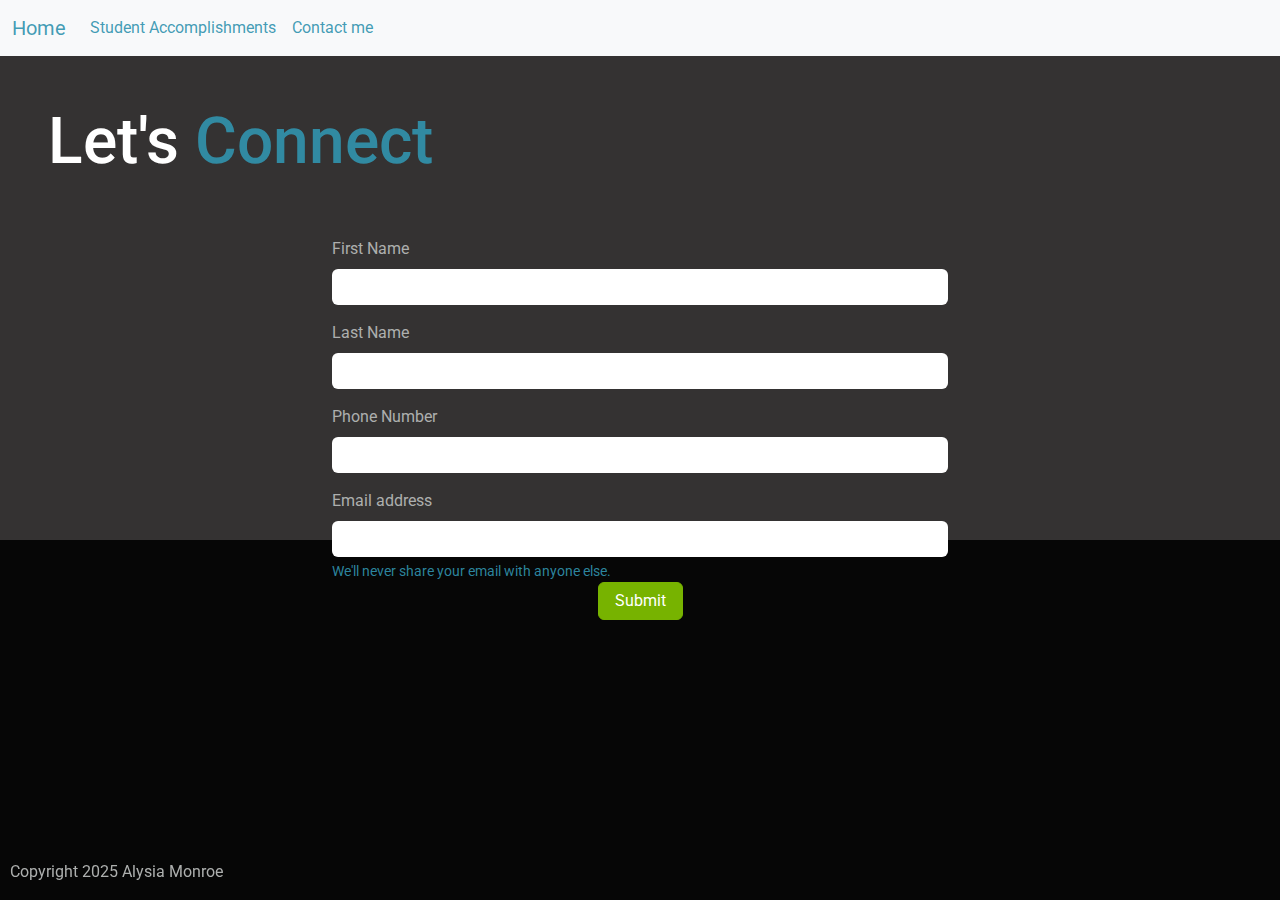
==== contact.html @ daa877c4 "first submission" ====
<!DOCTYPE html>
<html lang="en">
  <head>
    <meta charset="UTF-8" />
    <meta name="viewport" content="width=device-width, initial-scale=1.0" />

    <!--linked bootstrap-->
    <link rel="stylesheet" href="bootstrap.min (7).css" />
    <!--linked stylesheet-->
    <link rel="stylesheet" href="stylesheet.css" />
    <title>Capstone Project|Week 8</title>
  </head>
  <body>
    <header>
      <!--start of navigation bar-->
      <nav class="navbar navbar-expand-md bg-body-tertiary">
        <div class="container-fluid">
          <a class="navbar-brand" aria-current="page" href="index.html"><span id="blueName">Home</span></a>
          <button
            class="navbar-toggler"
            type="button"
            data-bs-toggle="collapse"
            data-bs-target="#navbarNav"
            aria-controls="navbarNav"
            aria-expanded="false"
            aria-label="Toggle navigation"
          >
            <span class="navbar-toggler-icon"></span>
          </button>
          <div class="collapse navbar-collapse" id="navbarNav">
            <ul class="navbar-nav">
              <li class="nav-item">
                <a
                  class="nav-link active"
                  aria-current="page"
                  href="accomplishments.html"
                >
                  <span id="blueName">Student Accomplishments</span></a
                >
              </li>

              <li class="nav-item">
                <a class="nav-link active" href="contact.html"><span id="blueName">Contact me</span></a>
              </li>
            </ul>
          </div>
        </div>
      </nav>
    </header>
    <main>
      <h1 class="p-5">Let's <span id="blueName">Connect</span></h1>
      <!--start of form-->
      <div>
        <div class="mb-3 w-50 container-fluid">
          <label for="form-text" class="form-label">First Name</label>
          <input type="text" class="form-control" id="text1" />
        </div>
        <div class="mb-3 w-50 container-fluid">
          <label for="formtext1" class="form-label">Last Name</label>
          <input type="text" class="form-control" id="formtext1" />
        </div>
        <div class="mb-3 w-50 container-fluid">
          <label for="formtext2" class="form-label">Phone Number</label>
          <input type="text" class="form-control" id="formtext2" />
        </div>
        <div class="mb-3 w-50 container-fluid">
          <label for="exampleInputEmail1" class="form-label"
            >Email address</label
          >
          <input
            type="text"
            class="form-control"
            id="exampleInputEmail1"
            aria-describedby="emailHelp"
          />
          <div id="emailHelp" class="form-text">
            <span id="blueName">We'll never share your email with anyone else.</span>
          </div>
          <div class="d-flex justify-content-center">
            <button id="alertButton" type="submit" class="btn btn-success">
              Submit
            </button>
          </div>
        </div>
      </div>
    </main>
    <footer id="contactFooter">
      <p>Copyright <span id="year">2025</span> Alysia Monroe</p>
    </footer>
  </body>
</html>
---- stylesheet.css ----
#alertButton{
    float: right;
}

#blueName{color:#3193aee8;
}

.icon{
    height: 200px;
width: 200px;
}

.giant-text{
    font-size: 90px;
}

body, html{
    margin: 0;
    padding: 0;
    height: 100%;
}
.button-container{
    display:flex;
    justify-content: center;
    align-items: center;
    height: 100%;
    width: 100%;
}

#startButton{
    margin-top: 250px;
    padding: 20px;
    text-align: center;
    width: 150px;
    font-weight: 700; 
    font-size: 16px
}

.accordian-container{
    padding: 20px;
}
    
 #quote{
    margin-top: 150px;
 }   

 body::before {
  content: '';
  position: absolute;
  top: 0;
  left: 0;
  width: 100%;
  height: 60%;
  background-color: rgba(97, 93, 93, 0.5); 
  z-index: -1; 
}

.image-container{
    display: flex;
  justify-content: center; 
  gap: 10px; 
}

#contactFooter{
    position: fixed;
    bottom: 0;
    margin-left: 10px;
}
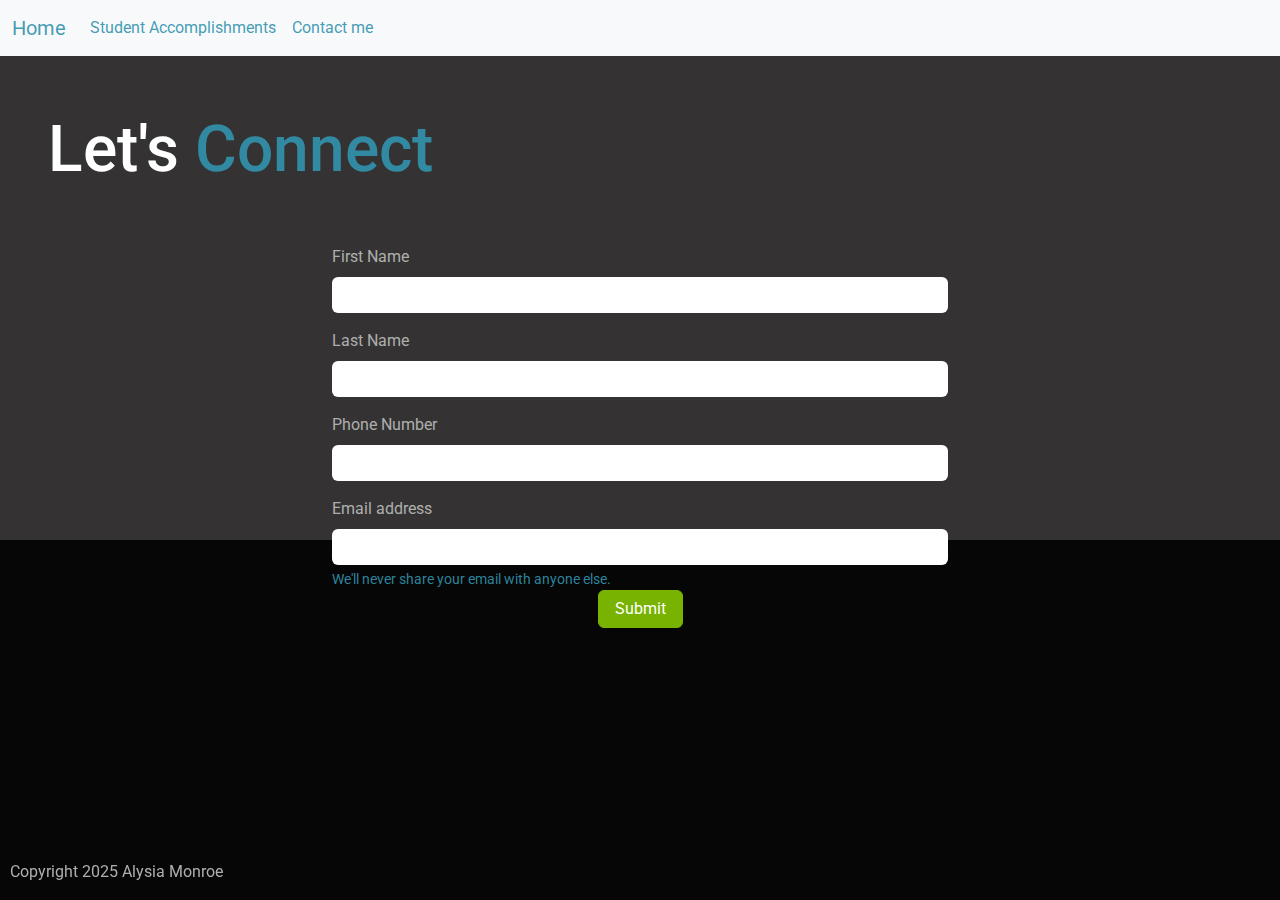
==== commit d7f9c2cb: "second submission" ====
--- a/contact.html
+++ b/contact.html
@@ -48,7 +48,7 @@
       </nav>
     </header>
     <main>
-      <h1 class="p-5">Let's <span id="blueName">Connect</span></h1>
+      <h1 class="p-5 my-2">Let's <span id="blueName">Connect</span></h1>
       <!--start of form-->
       <div>
         <div class="mb-3 w-50 container-fluid">
